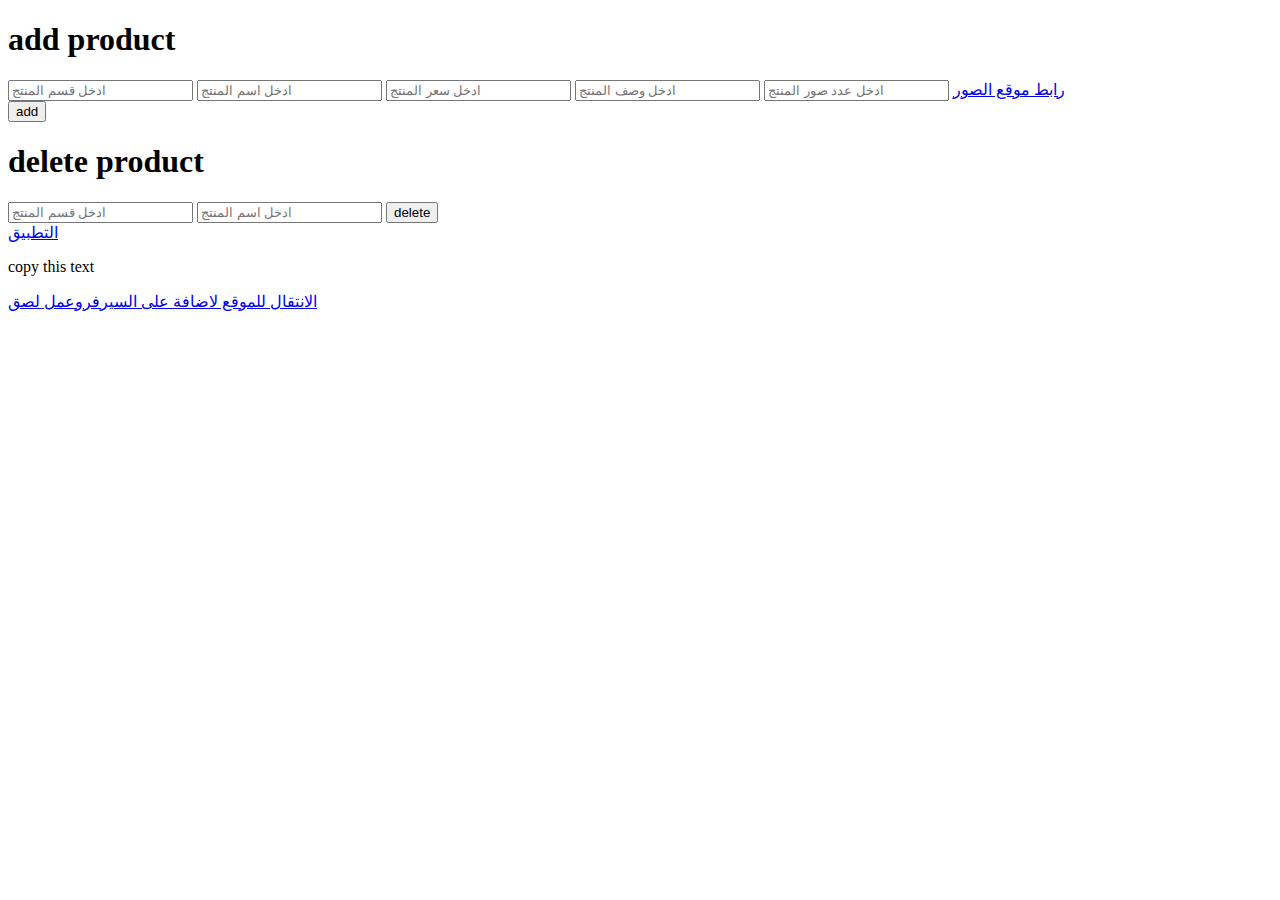
==== index.html @ 417198f4 "first commit" ====
<!DOCTYPE html>
<html lang="en">
<head>
    <meta charset="UTF-8">
    <meta name="viewport" content="width=device-width, initial-scale=1.0">
    <title>add</title>
    <link rel="stylesheet" href="./add/add.css">
</head>
<body>
  <form id="custom_form">
    <h1>add product</h1>
    <input list="browsers" id="section"  placeholder="ادخل قسم المنتج" required>
    <datalist id="browsers">
       <option id="makeup" value="make up">
       <option id="skin" value="منتجات البشرة">
       <option id="body"value="منتجات الجسم">
       <option id="leg" value="منتجات عناية بالقدم">
       <option id="heir" value="منتجات الشعر">
       <option id="pregnant" value="منتجات الحامل">
       <option id="femal" value="عطور نسائية">
       <option id="male" value="منتجات رجالية">
       <option id="access" value="منتجات اكسسوارات">
    </datalist>
    <input type="text" id="name"  placeholder="ادخل اسم المنتج" required/>
    <input type="number" id="price"  placeholder="ادخل سعر المنتج" required/>
    <input type="text" id="description"  placeholder="ادخل وصف المنتج" required/>
    <input type="number" id="lengths"  placeholder="ادخل عدد صور المنتج" required/>
    <a href="https://imagekit.io/dashboard/media-library" target="_blank">رابط موقع الصور</a>
    <div class="image">
    </div>
    <button type="submit">add</button>
  </form>

<form id="del_custom_form">
  <h1>delete product</h1>
  <input list="browsers2" id="section2"  placeholder="ادخل قسم المنتج" required>
  <datalist id="browsers2">
    <option id="makeup" value="make up">
    <option id="skin" value="منتجات البشرة">
    <option id="body"value="منتجات الجسم">
    <option id="leg" value="منتجات عناية بالقدم">
    <option id="heir" value="منتجات الشعر">
    <option id="pregnant" value="منتجات الحامل">
    <option id="femal" value="عطور نسائية">
    <option id="male" value="منتجات رجالية">
    <option id="access" value="منتجات اكسسوارات">
  </datalist>
  <input type="text" id="name2"  placeholder="ادخل اسم المنتج" required/>
  <button type="submit">delete</button>

</form>
  <a href="https://gigi-boutque.vercel.app/">التطبيق</a>
<div class="text">
  <p class="here">copy this text</p>
  <a href="https://github.com/MaisSerhan/GigiBoutquessss/blob/main/products.json" target="_blank">الانتقال للموقع لاضافة على السيرفروعمل لصق</a>
</div>

  <script src="./add/add.js"></script>

</body>
</html>
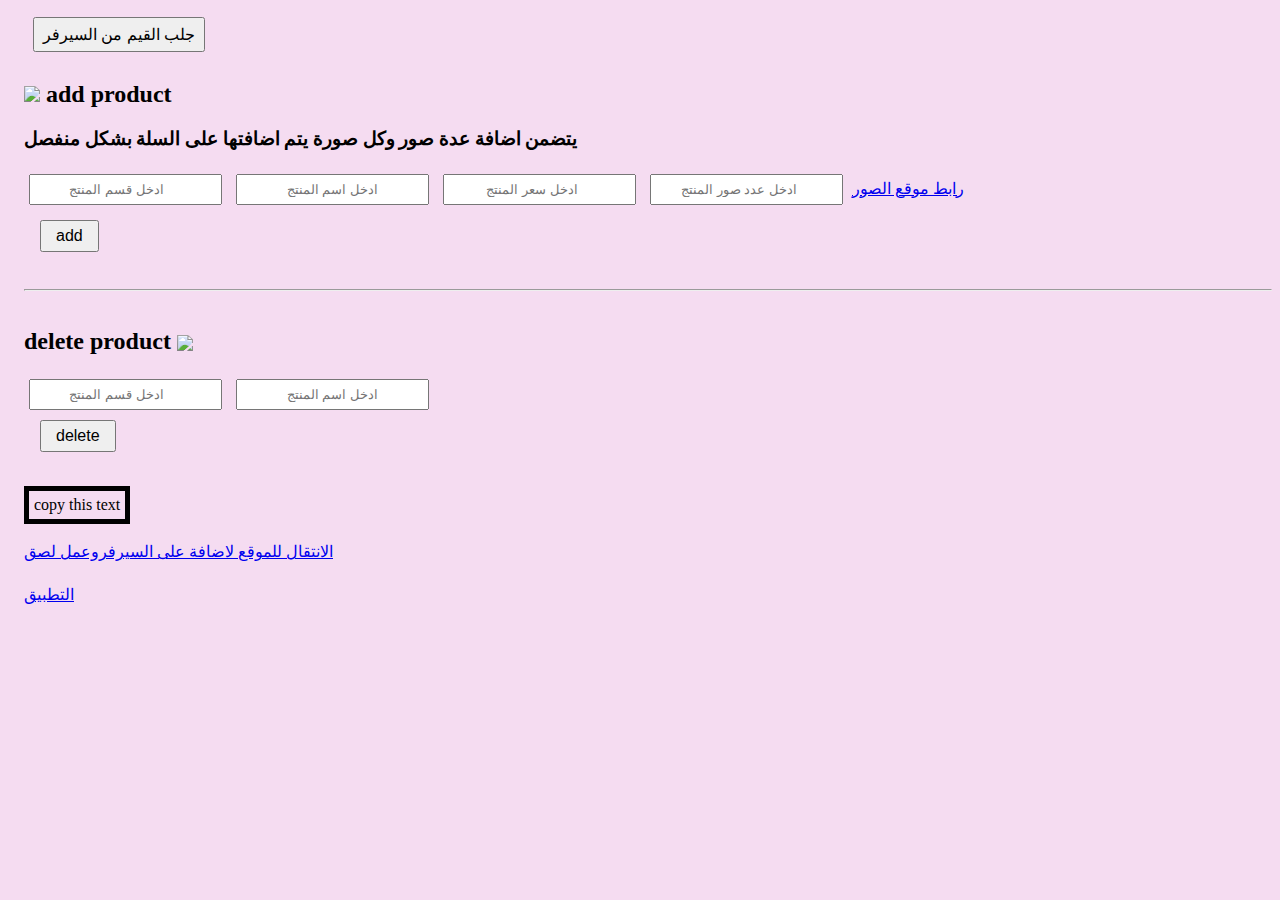
==== commit 168d8199: "Update index.html" ====
--- a/index.html
+++ b/index.html
@@ -7,8 +7,10 @@
     <link rel="stylesheet" href="./add/add.css">
 </head>
 <body>
+  <button id="clear">جلب القيم من السيرفر</button>
   <form id="custom_form">
-    <h1>add product</h1>
+    <h2><img src="https://img.icons8.com/?size=100&id=8uOuKsWHznZu&format=png&color=000000" width="25px"> add product </h2>
+    <h3>يتضمن اضافة عدة صور وكل صورة يتم اضافتها على السلة بشكل منفصل</h3>
     <input list="browsers" id="section"  placeholder="ادخل قسم المنتج" required>
     <datalist id="browsers">
        <option id="makeup" value="make up">
@@ -23,16 +25,15 @@
     </datalist>
     <input type="text" id="name"  placeholder="ادخل اسم المنتج" required/>
     <input type="number" id="price"  placeholder="ادخل سعر المنتج" required/>
-    <input type="text" id="description"  placeholder="ادخل وصف المنتج" required/>
     <input type="number" id="lengths"  placeholder="ادخل عدد صور المنتج" required/>
     <a href="https://imagekit.io/dashboard/media-library" target="_blank">رابط موقع الصور</a>
     <div class="image">
     </div>
-    <button type="submit">add</button>
+    <button type="submit" class="addtion">add</button>
   </form>
-
+  <hr>
 <form id="del_custom_form">
-  <h1>delete product</h1>
+  <h2>delete product <img src="https://img.icons8.com/?size=100&id=67884&format=png&color=000000" width="20px" class="dele"></h2>
   <input list="browsers2" id="section2"  placeholder="ادخل قسم المنتج" required>
   <datalist id="browsers2">
     <option id="makeup" value="make up">
@@ -47,15 +48,12 @@
   </datalist>
   <input type="text" id="name2"  placeholder="ادخل اسم المنتج" required/>
   <button type="submit">delete</button>
-
 </form>
-  <a href="https://gigi-boutque.vercel.app/">التطبيق</a>
 <div class="text">
   <p class="here">copy this text</p>
   <a href="https://github.com/MaisSerhan/GigiBoutquessss/blob/main/products.json" target="_blank">الانتقال للموقع لاضافة على السيرفروعمل لصق</a>
 </div>
-
-  <script src="./add/add.js"></script>
-
+<a href="https://gigi-boutque.vercel.app/" target="_blank">التطبيق</a>
+<script src="./add/add.js"></script>
 </body>
-</html>+</html>
--- a/add/add.css
+++ b/add/add.css
@@ -0,0 +1,57 @@
+body{
+    padding-left: 16px;
+    background-color: #f5dcf1;
+}
+.image{
+    margin: 10px;
+    max-width: 577px;
+}
+.image label{
+    display: block;
+    cursor: pointer;
+    text-align: center;
+}
+input{
+    margin: 5px;
+    padding: 6px;
+    text-align: center;
+}
+button{
+    cursor: pointer;
+    padding: 6px 8px;
+    margin: 9px;
+    font-size: medium;
+}
+button[type="submit"]{
+    display: block;
+    margin: 5px 16px;
+    padding: 5px 14px;
+    font-size: medium;
+}
+.text .here{
+    cursor: pointer;
+    margin: 34px 10% 18px 0;
+    border: 5px solid black;
+    padding: 5px;
+    width: fit-content;
+    block-size: fit-content;
+}
+div{
+    margin: 24px 0;
+}
+.proimg{
+    background-color: #c1accc;
+}
+.divcols input{
+    border-radius: 50px;
+}
+.dele{
+    margin-bottom: -2px;
+}
+textarea {
+    text-align: center;
+    padding-top: 39px;
+}
+hr{
+    margin: 37px 0;
+}
